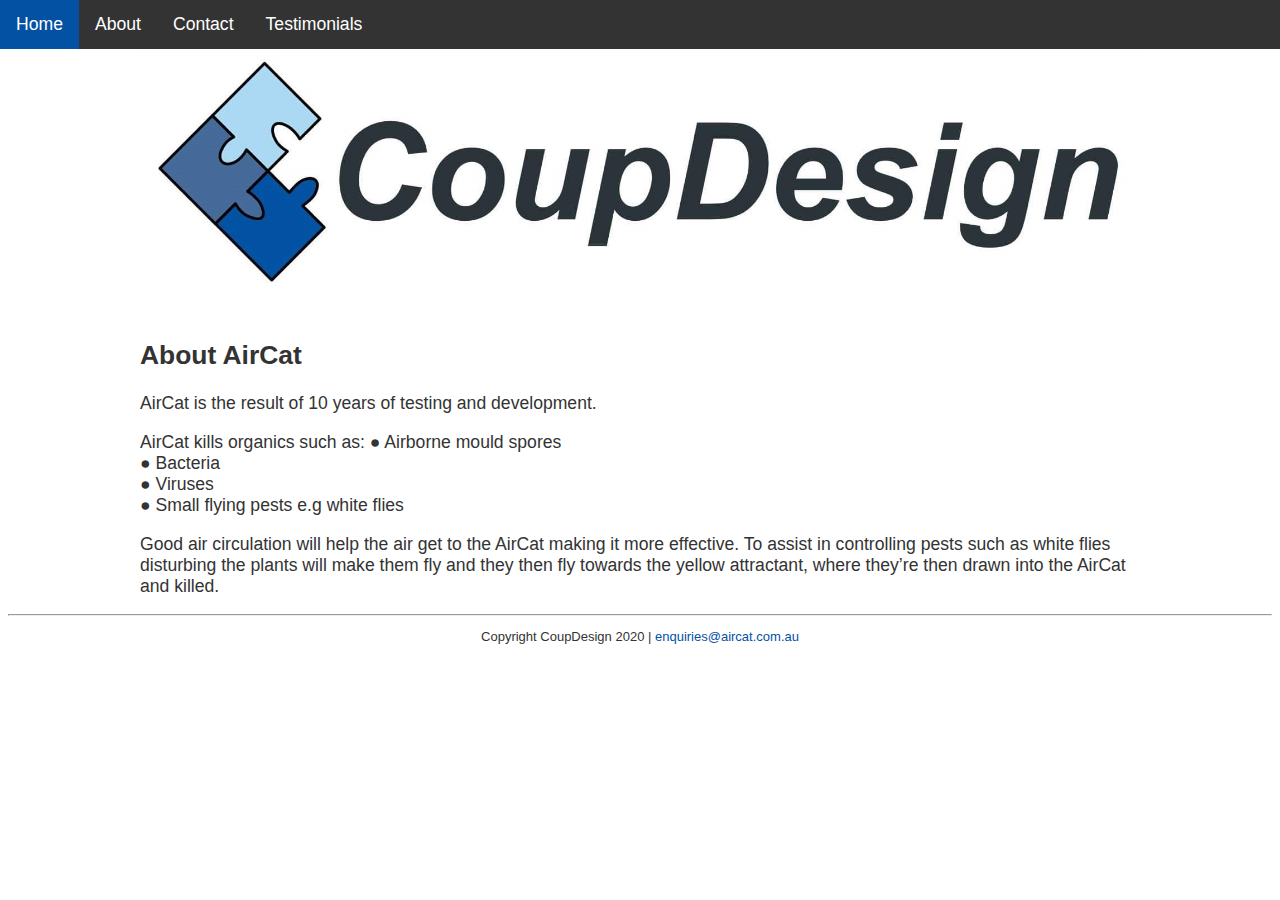
==== about.html @ d7d558d7 "Add pages, add favicon, add content." ====
<!DOCTYPE html>
<html>
<head>
<meta charset="UTF-8">
<link rel="stylesheet" href="css/styles.css">
<link rel="shortcut icon" href="favicon.ico">
<meta name="viewport" content="width=device-width, initial-scale=1.0">
<meta name="robots" content="noindex,nofollow,noarchive">
<title>CoupDesign Aircat</title>
</head>

<body>
<div class="fixed">
  <!-- NAVIGATION SECTION -->
  <ul class="nav">
    <li class="nav"><a href="index.html" class="active">Home</a></li>
    <li class="nav"><a href="about.html">About</a></li>
    <li class="nav"><a href="contact.html">Contact</a></li>
    <li class="nav"><a href="testimonials.html">Testimonials</a></li>
  </ul>
  <!-- END NAVIGATION -->
</div>
  <div class="main">

<img class="home-banner" src="images/coup-design-logo.png"></img>
<!-- BEGIN PAGE CONTENT -->
<h2>
About AirCat
</h2>
<p>
AirCat is the result of 10 years of testing and development.
</p>
<p>
AirCat kills organics such as:
  &#x25CF; Airborne mould spores<br>
  &#x25CF; Bacteria<br>
  &#x25CF; Viruses<br>
  &#x25CF; Small flying pests e.g white flies<br>
</p>
<p>
Good air circulation will help the air get to the AirCat making it more effective.
To assist in controlling pests such as white flies disturbing the plants will
make them fly and they then fly towards the yellow attractant, where they’re then
drawn into the AirCat and killed.
</p>
</div>
<p>

</p>
<!-- END PAGE CONTENT -->
<hr>
<p class="footer">
Copyright CoupDesign 2020
 | <a href="mailto:enquiries@aircat.com.au?Subject=AirCat">enquiries@aircat.com.au</a>
</p>
</div>
<script>
var slideIndex = 1;
showDivs(slideIndex);

function plusDivs(n) {
  showDivs(slideIndex += n);
}

function showDivs(n) {
  var i;
  var x = document.getElementsByClassName("mySlides");
  if (n > x.length) {slideIndex = 1}
  if (n < 1) {slideIndex = x.length} ;
  for (i = 0; i < x.length; i++) {
    x[i].style.display = "none";
  }
  x[slideIndex-1].style.display = "block";
}
</script>
</body>

</html>
---- css/styles.css ----
/* Global variables for changing colours across the site */
:root {
    --accent: #0351a3;
    --main: #333;
    --light: #456b9a;
    --lighter: #aad9f3;
    --border: #e6e6e6;
    --bg: #fff;
}

/* Format hyperlinks */
a, a:visited {
  color: var(--accent);
  text-decoration: none;
}

body {
  background: var(--bg);
  color: var(--main);
  font-family: Verdana, Geneva, sans-serif;
  font-size: 1.1em;
}

/* Format images */
img {
  max-width: 100%;
}

img.home-banner {
  padding-top: 40px;
  padding-bottom: 20px;
  max-width: 100%;
  height: auto;
}

.footer {
  font-size:small;
  text-align: center;
}

ul.nav {
  list-style-type: none;
  margin: 0;
  padding: 0;
  overflow: hidden;
  background-color: var(--main);
}

li.nav {
  float: left;
}

li.nav a {
  display: block;
  color: var(--bg);
  text-align: center;
  padding: 14px 16px;
  text-decoration: none;
}

ul.nav li.nav a:hover:not(.active){
  background-color: var(--accent);
}

.active {
	background-color: var(--accent);
}

/* Make the website responsive */

@media screen and (max-width: 100%) {
  .main {
   width: 1000px;
  }
}

@media screen and (max-width: 640px) {
  ul.nav li {float: none;}
}

@media screen and (min-width: 640px) {
  .fixed{position: fixed;}
}

.main {
  float: center;
  width: 100%;
  max-width: 1000px;
  margin: 0 auto;
}

.fixed {
  /*position: fixed;*/
  width: 100%;
  top:0;
  left:0;
}

.button-wrapper {
  display: block;
  text-align: center;
}

.button {
  border: none;
  border-radius: 20px; /*2em for more rounded */
  box-shadow: 2px 2px 2px rgba(0,0,0,0.2);
  display: inline-block;
  padding: 1em 2em;
  width: auto;
  font-size: 1.1em;
}

.cta-button {
  background-color: #456b9a;
  color: white !important;
}

.cta-button:hover {
  background-color: grey;
}
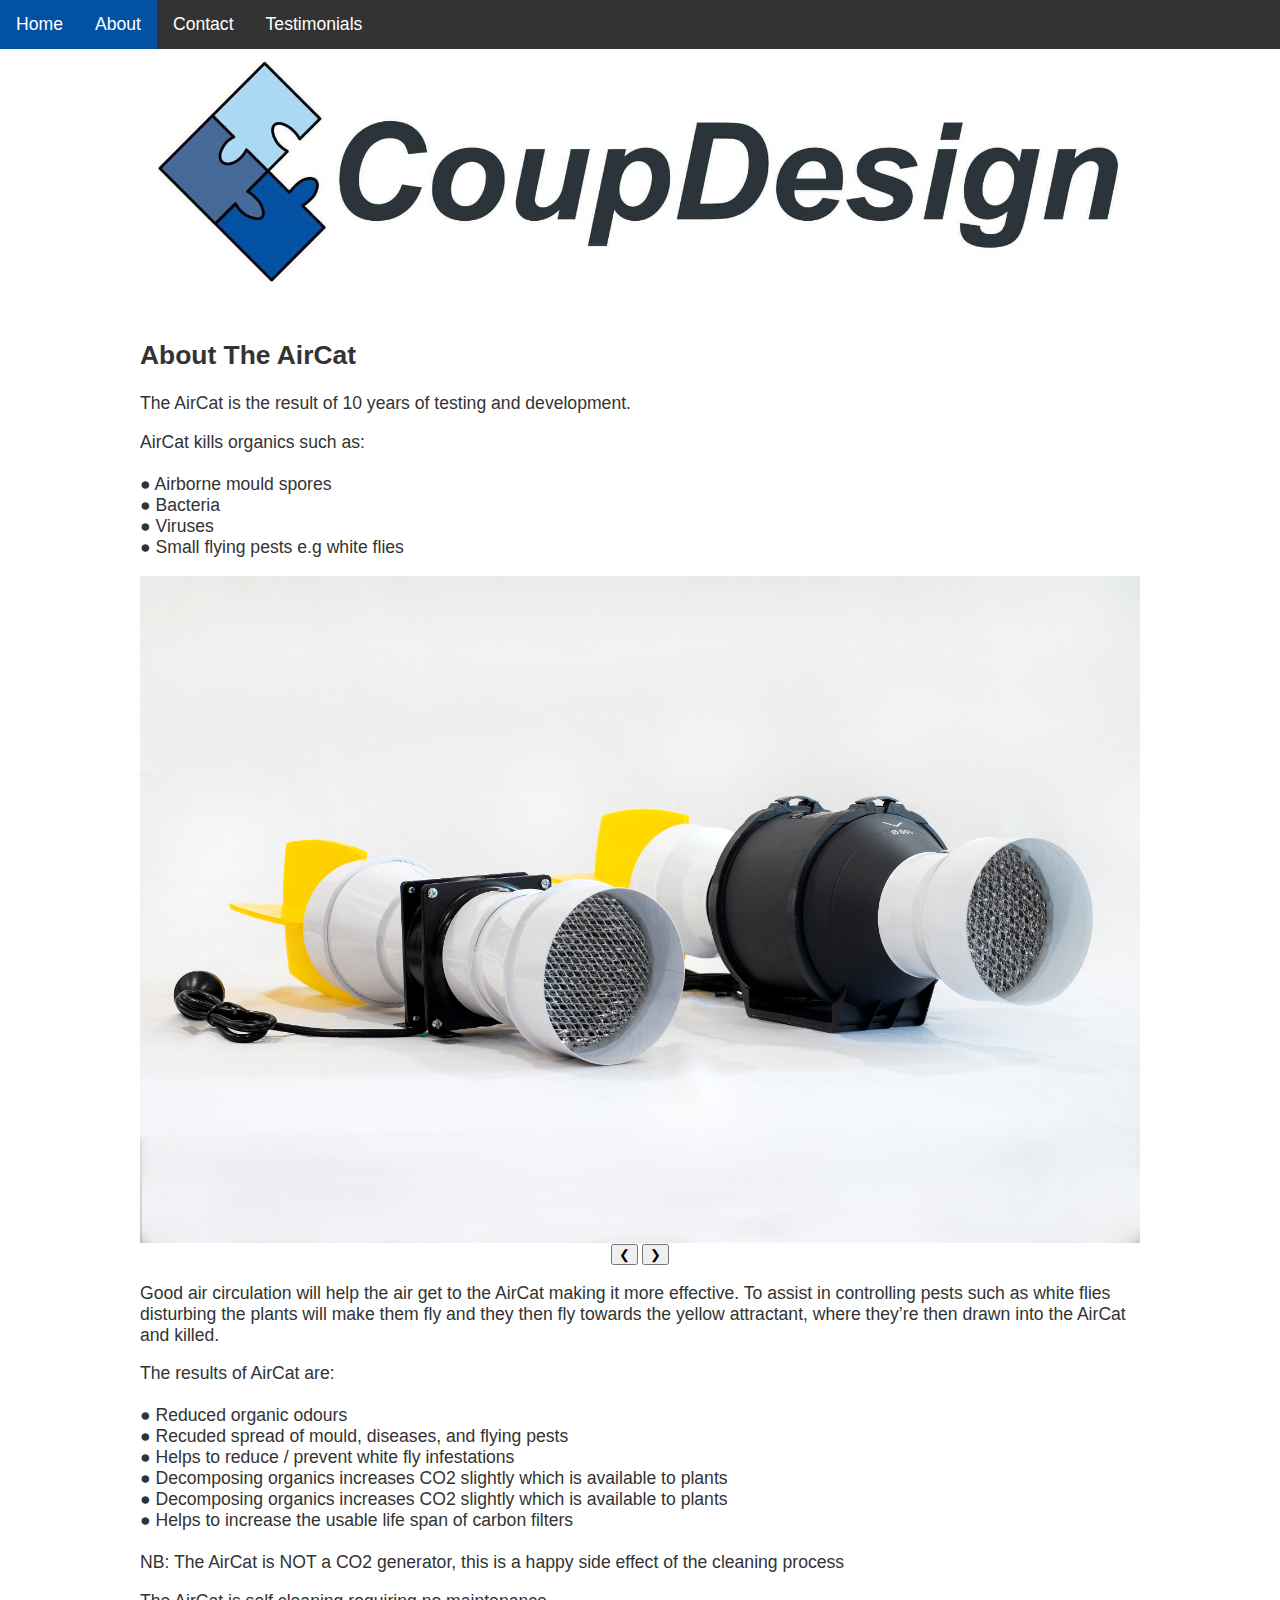
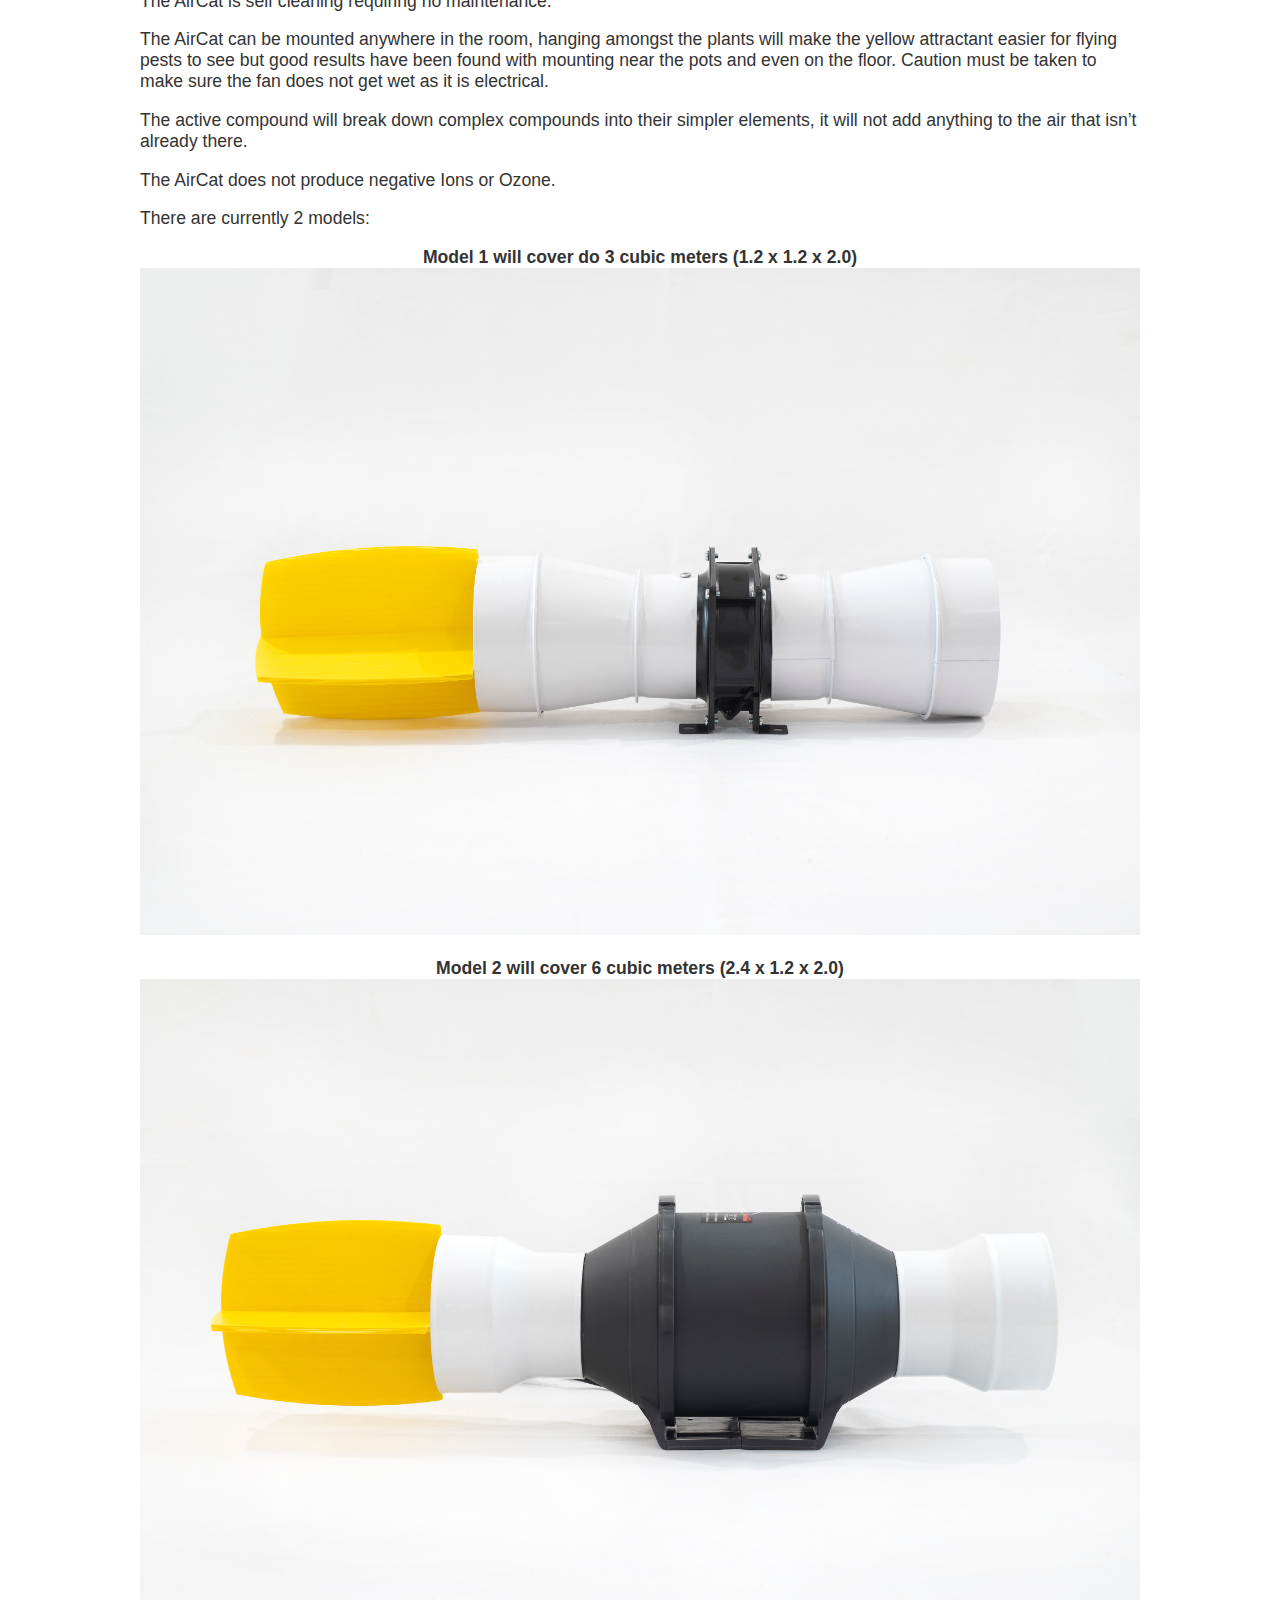
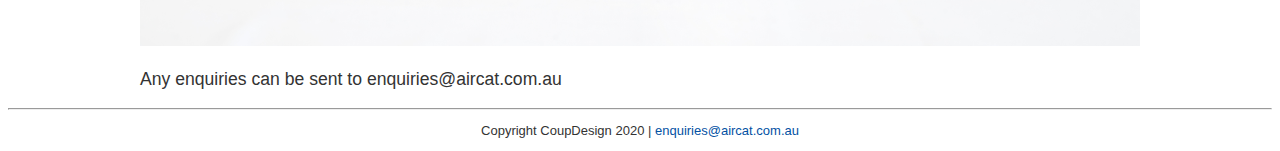
==== commit 60049fe0: "Create contacts page. Most info added." ====
--- a/about.html
+++ b/about.html
@@ -13,8 +13,8 @@
 <div class="fixed">
   <!-- NAVIGATION SECTION -->
   <ul class="nav">
-    <li class="nav"><a href="index.html" class="active">Home</a></li>
-    <li class="nav"><a href="about.html">About</a></li>
+    <li class="nav"><a href="index.html">Home</a></li>
+    <li class="nav"><a href="about.html" class="active">About</a></li>
     <li class="nav"><a href="contact.html">Contact</a></li>
     <li class="nav"><a href="testimonials.html">Testimonials</a></li>
   </ul>
@@ -25,17 +25,26 @@
 <img class="home-banner" src="images/coup-design-logo.png"></img>
 <!-- BEGIN PAGE CONTENT -->
 <h2>
-About AirCat
+About The AirCat
 </h2>
 <p>
-AirCat is the result of 10 years of testing and development.
+The AirCat is the result of 10 years of testing and development.
 </p>
 <p>
-AirCat kills organics such as:
+AirCat kills organics such as:<br><br>
   &#x25CF; Airborne mould spores<br>
   &#x25CF; Bacteria<br>
   &#x25CF; Viruses<br>
   &#x25CF; Small flying pests e.g white flies<br>
+</p>
+<p>
+  <center>
+  <img class="mySlides" src="images/aircat-twin.jpg">
+  <img class="mySlides" src="images/aircat-top-twin.jpg">
+  <img class="mySlides" src="images/aircat-filter-twin.jpg">
+  <button class="w3-button w3-display-left" onclick="plusDivs(-1)">&#10094;</button>
+  <button class="w3-button w3-display-right" onclick="plusDivs(+1)">&#10095;</button>
+  </center>
 </p>
 <p>
 Good air circulation will help the air get to the AirCat making it more effective.
@@ -43,11 +52,41 @@
 make them fly and they then fly towards the yellow attractant, where they’re then
 drawn into the AirCat and killed.
 </p>
+<p>
+The results of AirCat are:<br><br>
+  &#x25CF; Reduced organic odours<br>
+  &#x25CF; Recuded spread of mould, diseases, and flying pests<br>
+  &#x25CF; Helps to reduce / prevent white fly infestations<br>
+  &#x25CF; Decomposing organics increases CO2 slightly which is available to plants<br>
+  &#x25CF; Decomposing organics increases CO2 slightly which is available to plants<br>
+  &#x25CF; Helps to increase the usable life span of carbon filters<br><br>
+NB: The AirCat is NOT a CO2 generator, this is a happy side effect of the cleaning process
+</p>
+<p>
+The AirCat is self cleaning requiring no maintenance.</p>
+<p>The AirCat can be mounted anywhere in the room, hanging amongst the plants will make the yellow attractant easier for flying pests to see but good results have been found with mounting near the pots and even on the floor. Caution must be taken to make sure the fan does not get wet as it is electrical.
+</p>
+<p>The active compound will break down complex compounds into their simpler elements, it will not add anything to the air that isn’t already there.
+</p>
+<p>The AirCat does not produce negative Ions or Ozone.
+</p>
+<p>There are currently 2 models:
+</p>
+<center>
+<p><strong>Model 1 will cover do 3 cubic meters  (1.2 x 1.2 x 2.0)</strong>
+  <img src="images/model1.jpg">
+</p>
+<p><strong>Model 2 will cover 6 cubic meters (2.4 x 1.2 x 2.0)</strong>
+  <img src="images/model2.jpg">
+</center>
+</p>
+Any enquiries can be sent to enquiries@aircat.com.au
+<!-- END PAGE CONTENT -->
 </div>
 <p>
 
 </p>
-<!-- END PAGE CONTENT -->
+
 <hr>
 <p class="footer">
 Copyright CoupDesign 2020
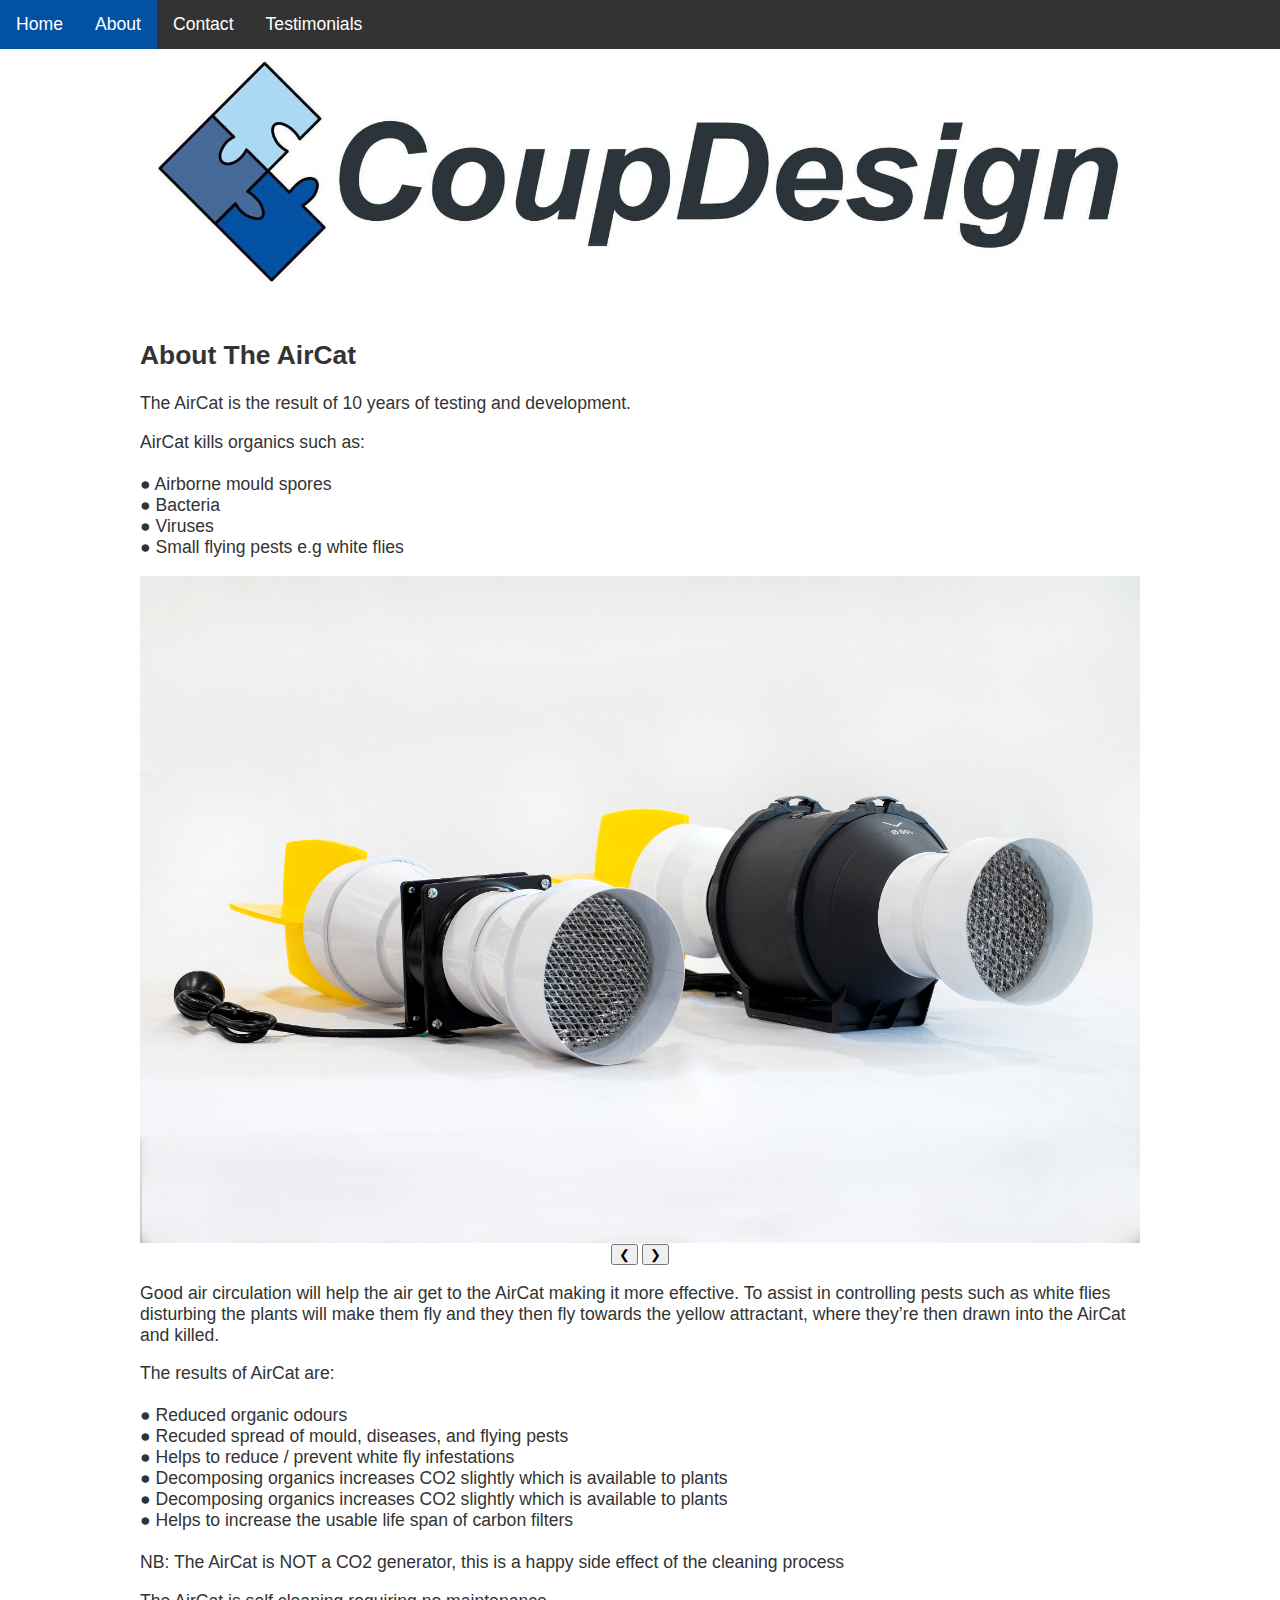
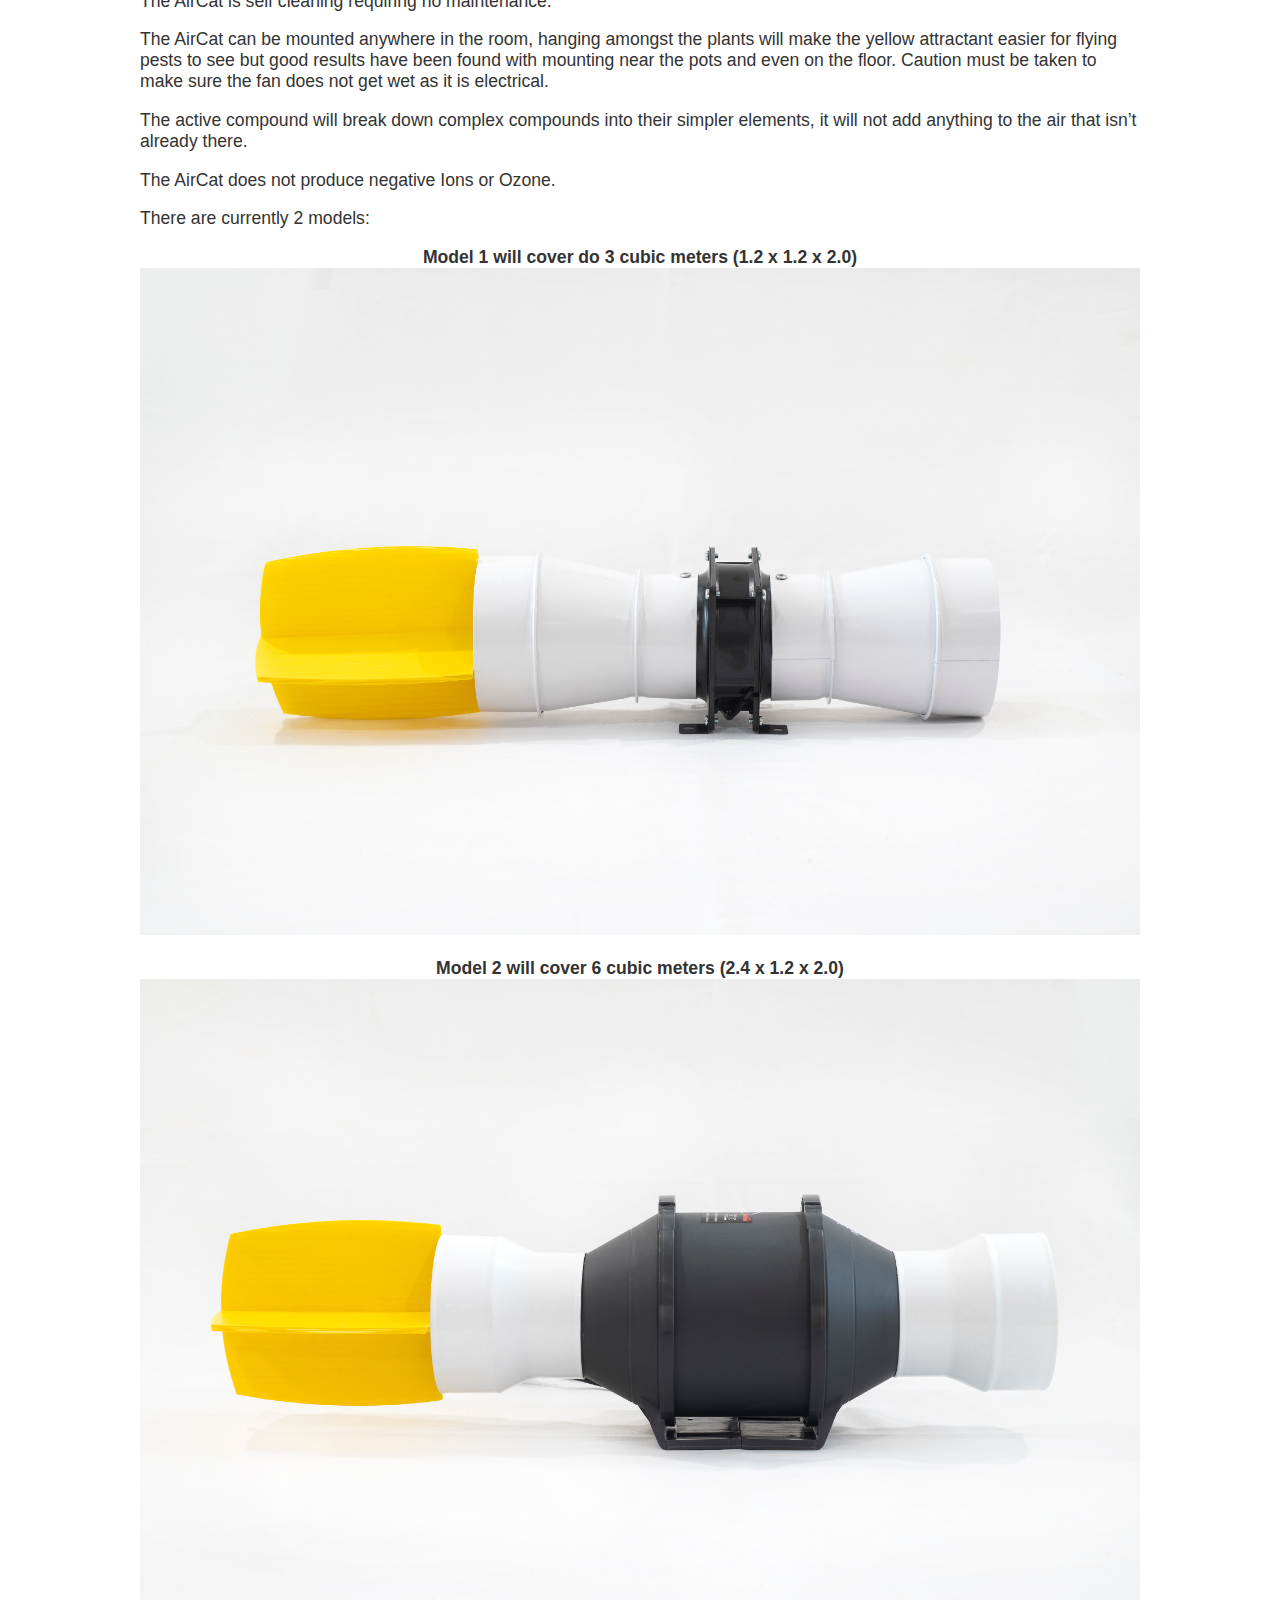
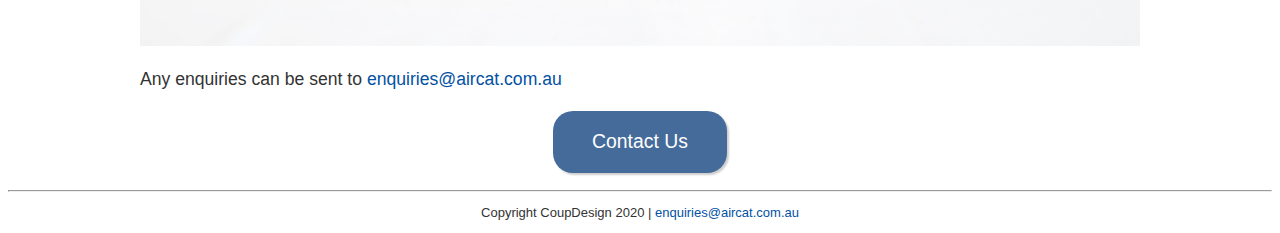
==== commit a8c1dc46: "Content added to testimonials contacts and updates made across the site" ====
--- a/about.html
+++ b/about.html
@@ -80,8 +80,12 @@
   <img src="images/model2.jpg">
 </center>
 </p>
-Any enquiries can be sent to enquiries@aircat.com.au
+Any enquiries can be sent to <a href="mailto:enquiries@aircat.com.au?Subject=AirCat">enquiries@aircat.com.au</a>
 <!-- END PAGE CONTENT -->
+</div>
+<br>
+<div class="button-wrapper">
+  <a class="button cta-button" href="contact.html">Contact Us</a>
 </div>
 <p>
 
--- a/css/styles.css
+++ b/css/styles.css
@@ -36,6 +36,17 @@
 .footer {
   font-size:small;
   text-align: center;
+}
+
+.socials {
+  text-align: center;
+  min-width: 330px;
+}
+
+.testimonials {
+  font-size:large;
+  text-align: center;
+  font-style: italic;
 }
 
 ul.nav {
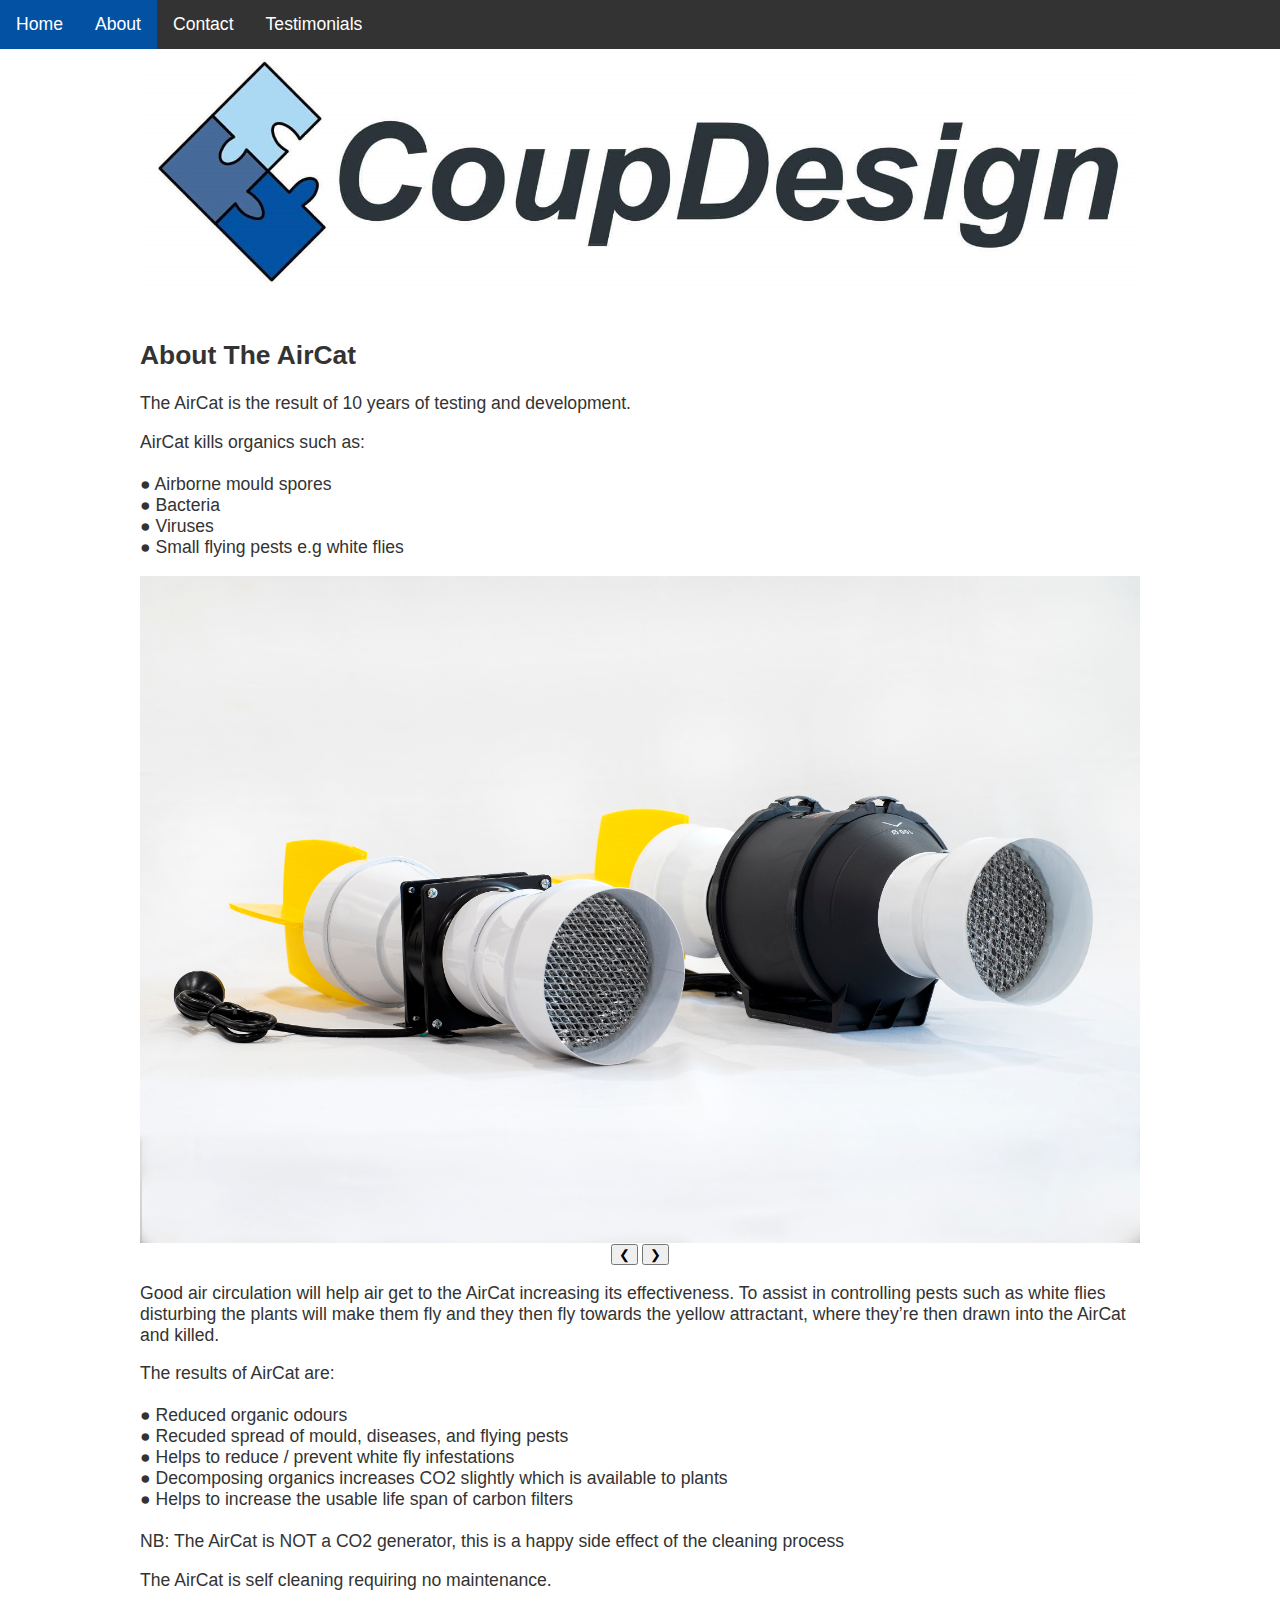
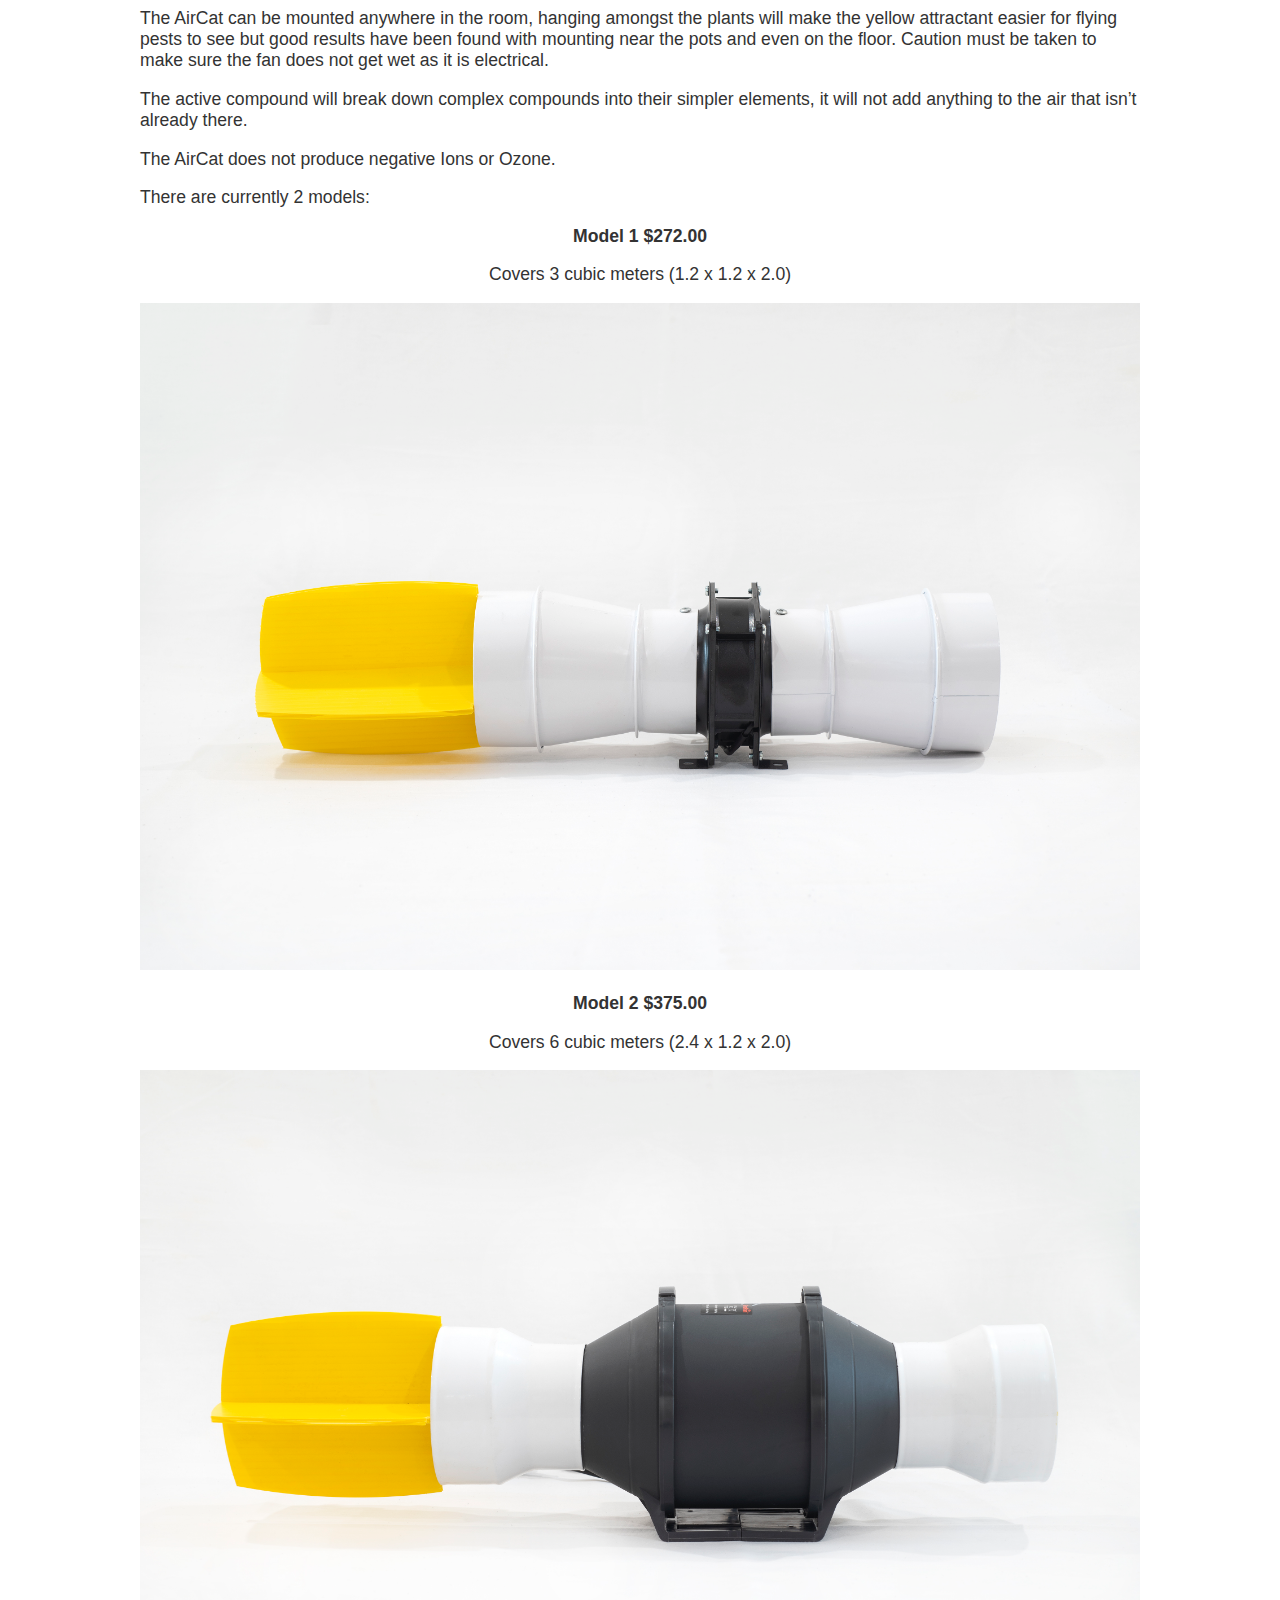
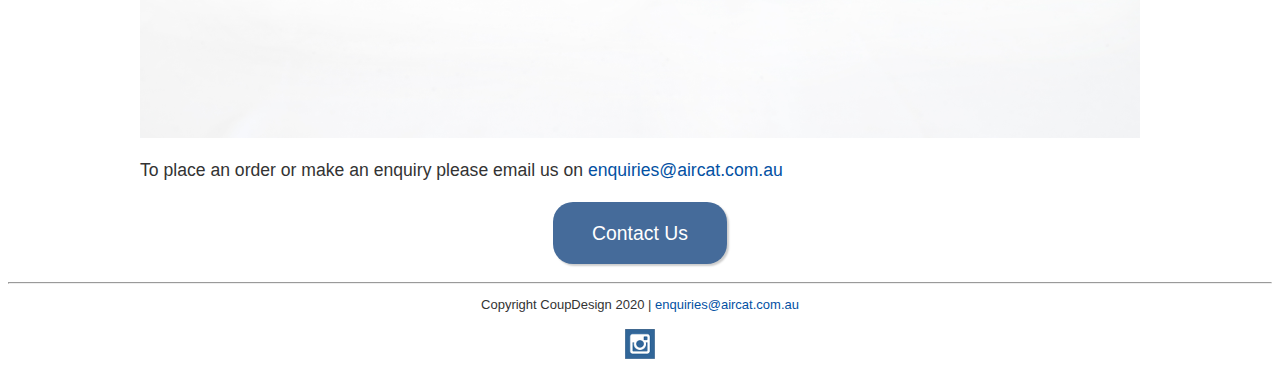
==== commit 2bd01bc8: "Socials to each page. Hide unused socials." ====
--- a/about.html
+++ b/about.html
@@ -47,7 +47,7 @@
   </center>
 </p>
 <p>
-Good air circulation will help the air get to the AirCat making it more effective.
+Good air circulation will help air get to the AirCat increasing its effectiveness.
 To assist in controlling pests such as white flies disturbing the plants will
 make them fly and they then fly towards the yellow attractant, where they’re then
 drawn into the AirCat and killed.
@@ -57,7 +57,6 @@
   &#x25CF; Reduced organic odours<br>
   &#x25CF; Recuded spread of mould, diseases, and flying pests<br>
   &#x25CF; Helps to reduce / prevent white fly infestations<br>
-  &#x25CF; Decomposing organics increases CO2 slightly which is available to plants<br>
   &#x25CF; Decomposing organics increases CO2 slightly which is available to plants<br>
   &#x25CF; Helps to increase the usable life span of carbon filters<br><br>
 NB: The AirCat is NOT a CO2 generator, this is a happy side effect of the cleaning process
@@ -73,14 +72,20 @@
 <p>There are currently 2 models:
 </p>
 <center>
-<p><strong>Model 1 will cover do 3 cubic meters  (1.2 x 1.2 x 2.0)</strong>
+<p><strong>Model 1 $272.00</strong>
+  <p>
+    Covers 3 cubic meters  (1.2 x 1.2 x 2.0)</p>
+<p>
   <img src="images/model1.jpg">
 </p>
-<p><strong>Model 2 will cover 6 cubic meters (2.4 x 1.2 x 2.0)</strong>
+<p><strong>Model 2 $375.00</strong></p>
+  <p>
+    Covers 6 cubic meters (2.4 x 1.2 x 2.0)  </p>
+  </p>
   <img src="images/model2.jpg">
 </center>
 </p>
-Any enquiries can be sent to <a href="mailto:enquiries@aircat.com.au?Subject=AirCat">enquiries@aircat.com.au</a>
+To place an order or make an enquiry please email us on <a href="mailto:enquiries@aircat.com.au?Subject=AirCat">enquiries@aircat.com.au</a>
 <!-- END PAGE CONTENT -->
 </div>
 <br>
@@ -95,6 +100,12 @@
 <p class="footer">
 Copyright CoupDesign 2020
  | <a href="mailto:enquiries@aircat.com.au?Subject=AirCat">enquiries@aircat.com.au</a>
+</p>
+<p class="socials">
+  <a target="_blank" href="https://www.instagram.com/coup.design"><img src="images/instagram-footer.png" title="Instagram"></img></a>
+  <!--<a target="_blank" href="#"><img src="images/facebook-footer.png" title="Facebook"></img></a>
+  <a target="_blank" href="#"><img src="images/twitter-footer.png" title="Twitter"></img></a>
+  <a target="_blank" href="#"><img src="images/linkedin-footer.png" title="Linked In"></img></a>-->
 </p>
 </div>
 <script>
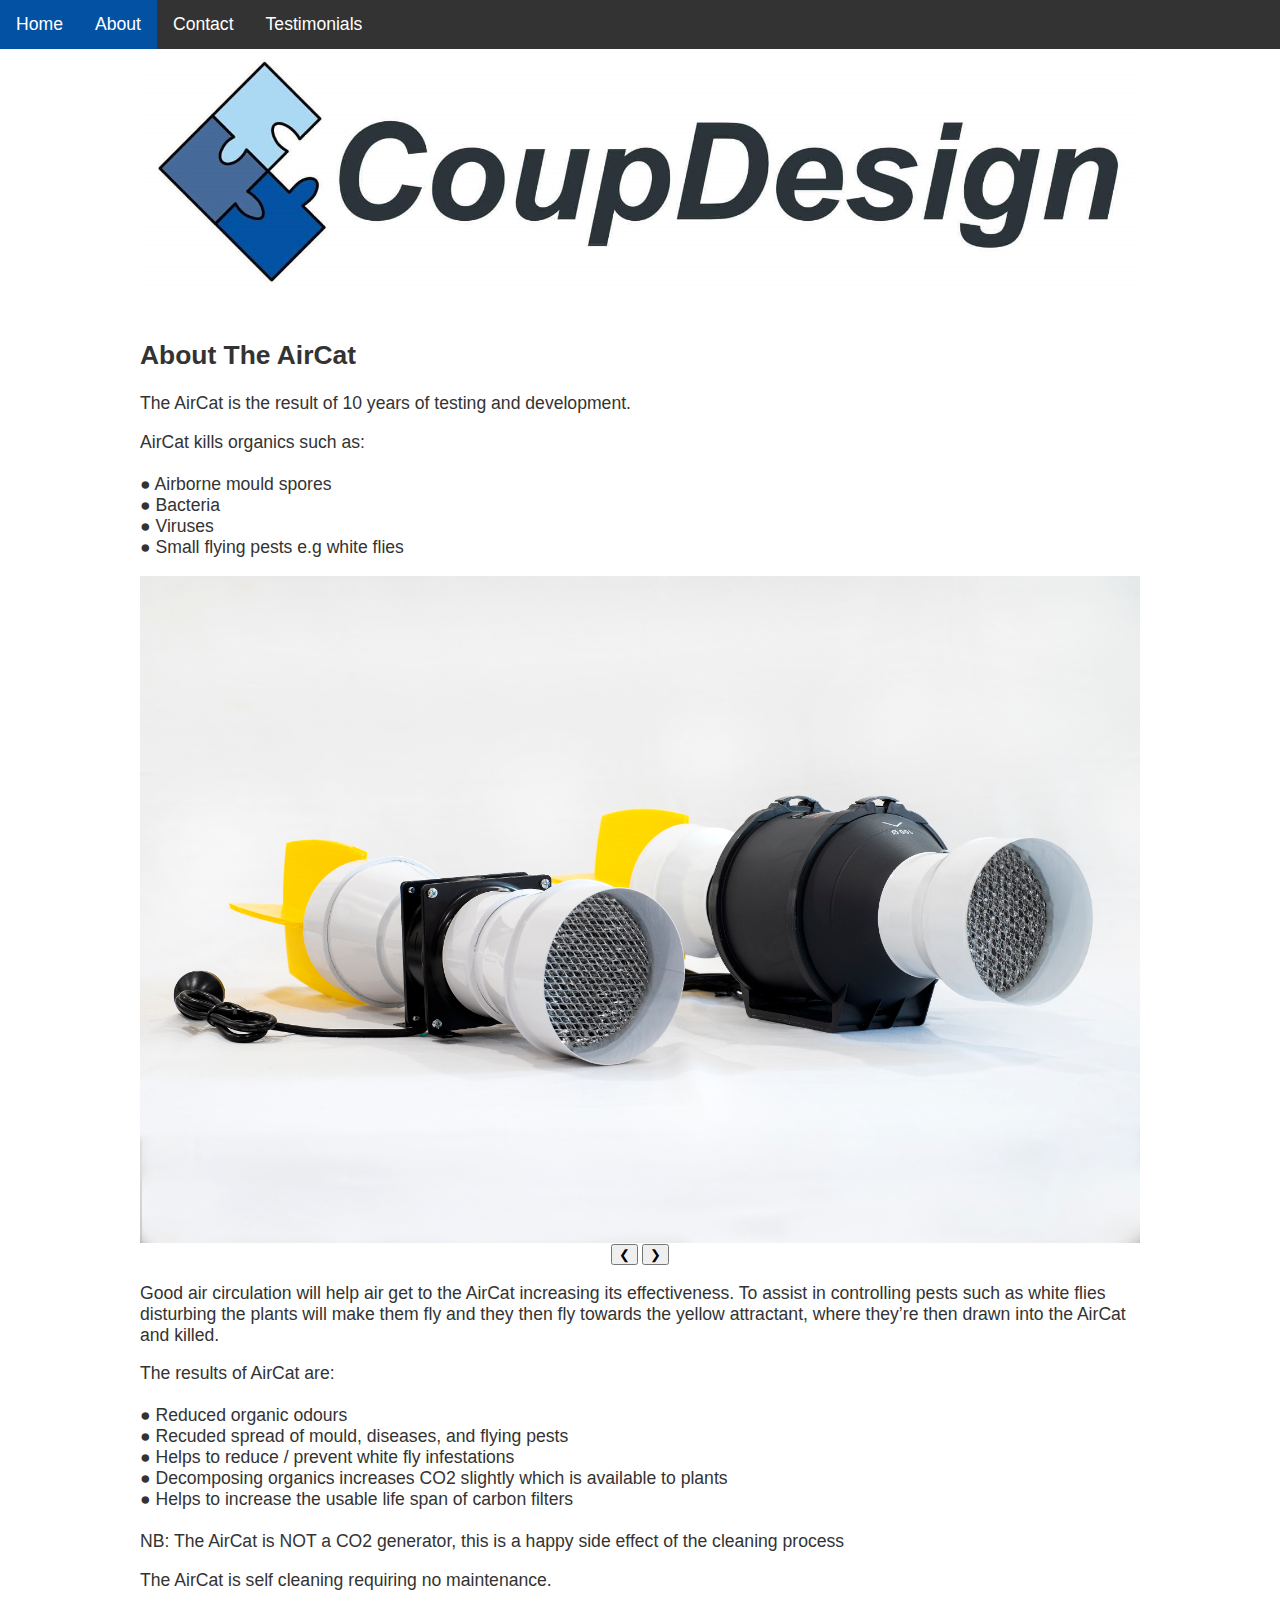
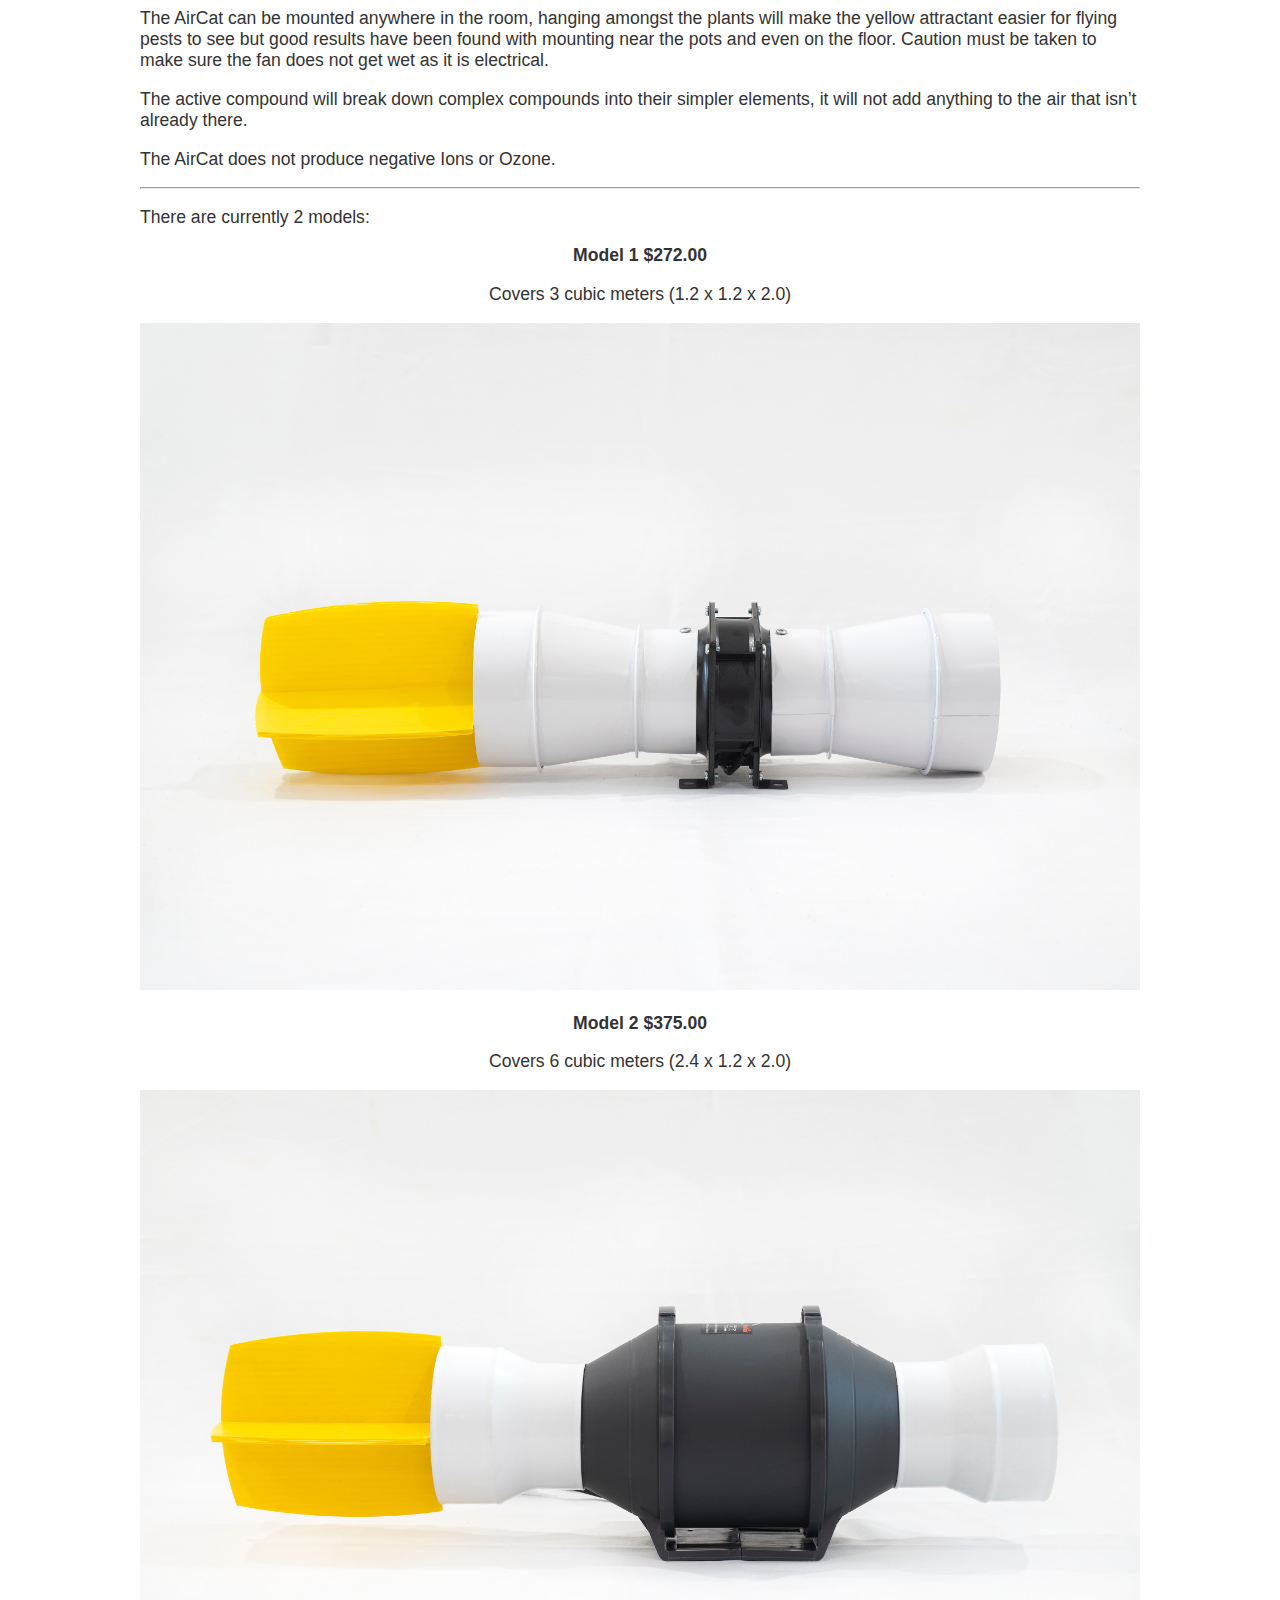
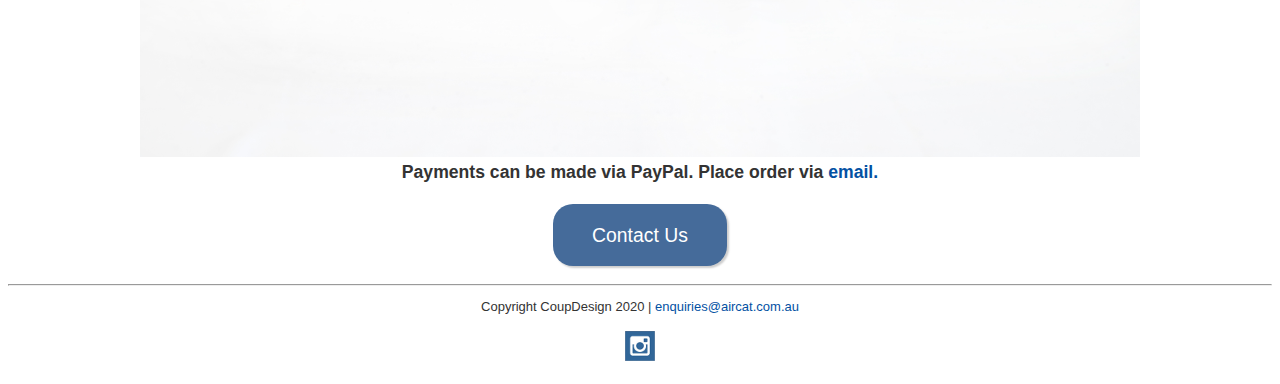
==== commit 55b2fd36: "update ready for go live." ====
--- a/about.html
+++ b/about.html
@@ -69,6 +69,7 @@
 </p>
 <p>The AirCat does not produce negative Ions or Ozone.
 </p>
+<hr>
 <p>There are currently 2 models:
 </p>
 <center>
@@ -81,11 +82,11 @@
 <p><strong>Model 2 $375.00</strong></p>
   <p>
     Covers 6 cubic meters (2.4 x 1.2 x 2.0)  </p>
-  </p>
   <img src="images/model2.jpg">
 </center>
-</p>
-To place an order or make an enquiry please email us on <a href="mailto:enquiries@aircat.com.au?Subject=AirCat">enquiries@aircat.com.au</a>
+  <strong><center>Payments can be made via PayPal. Place order via <a href="mailto:enquiries@aircat.com.au?Subject=AirCat">email.</a></center></strong>
+<!--<p>To place an order or make an enquiry please email us on <a href="mailto:enquiries@aircat.com.au?Subject=AirCat">enquiries@aircat.com.au</a></p>-->
+
 <!-- END PAGE CONTENT -->
 </div>
 <br>
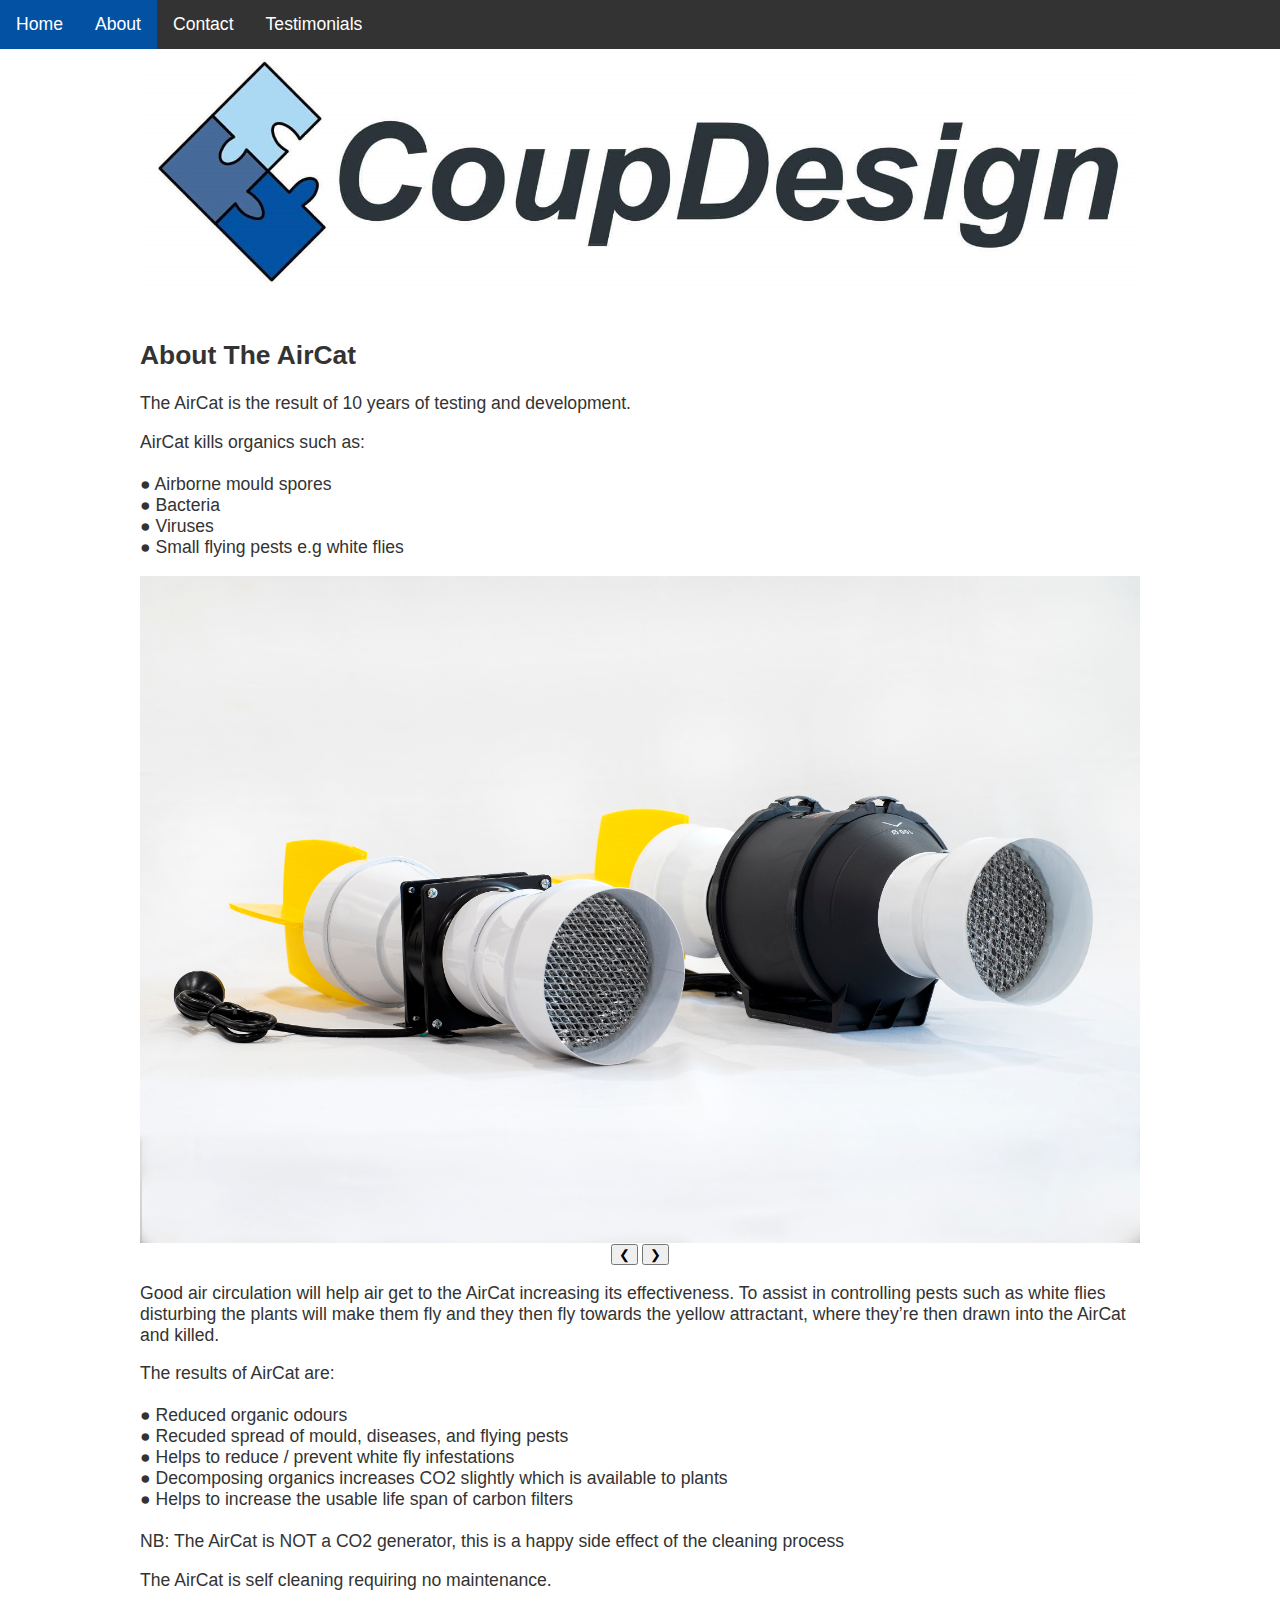
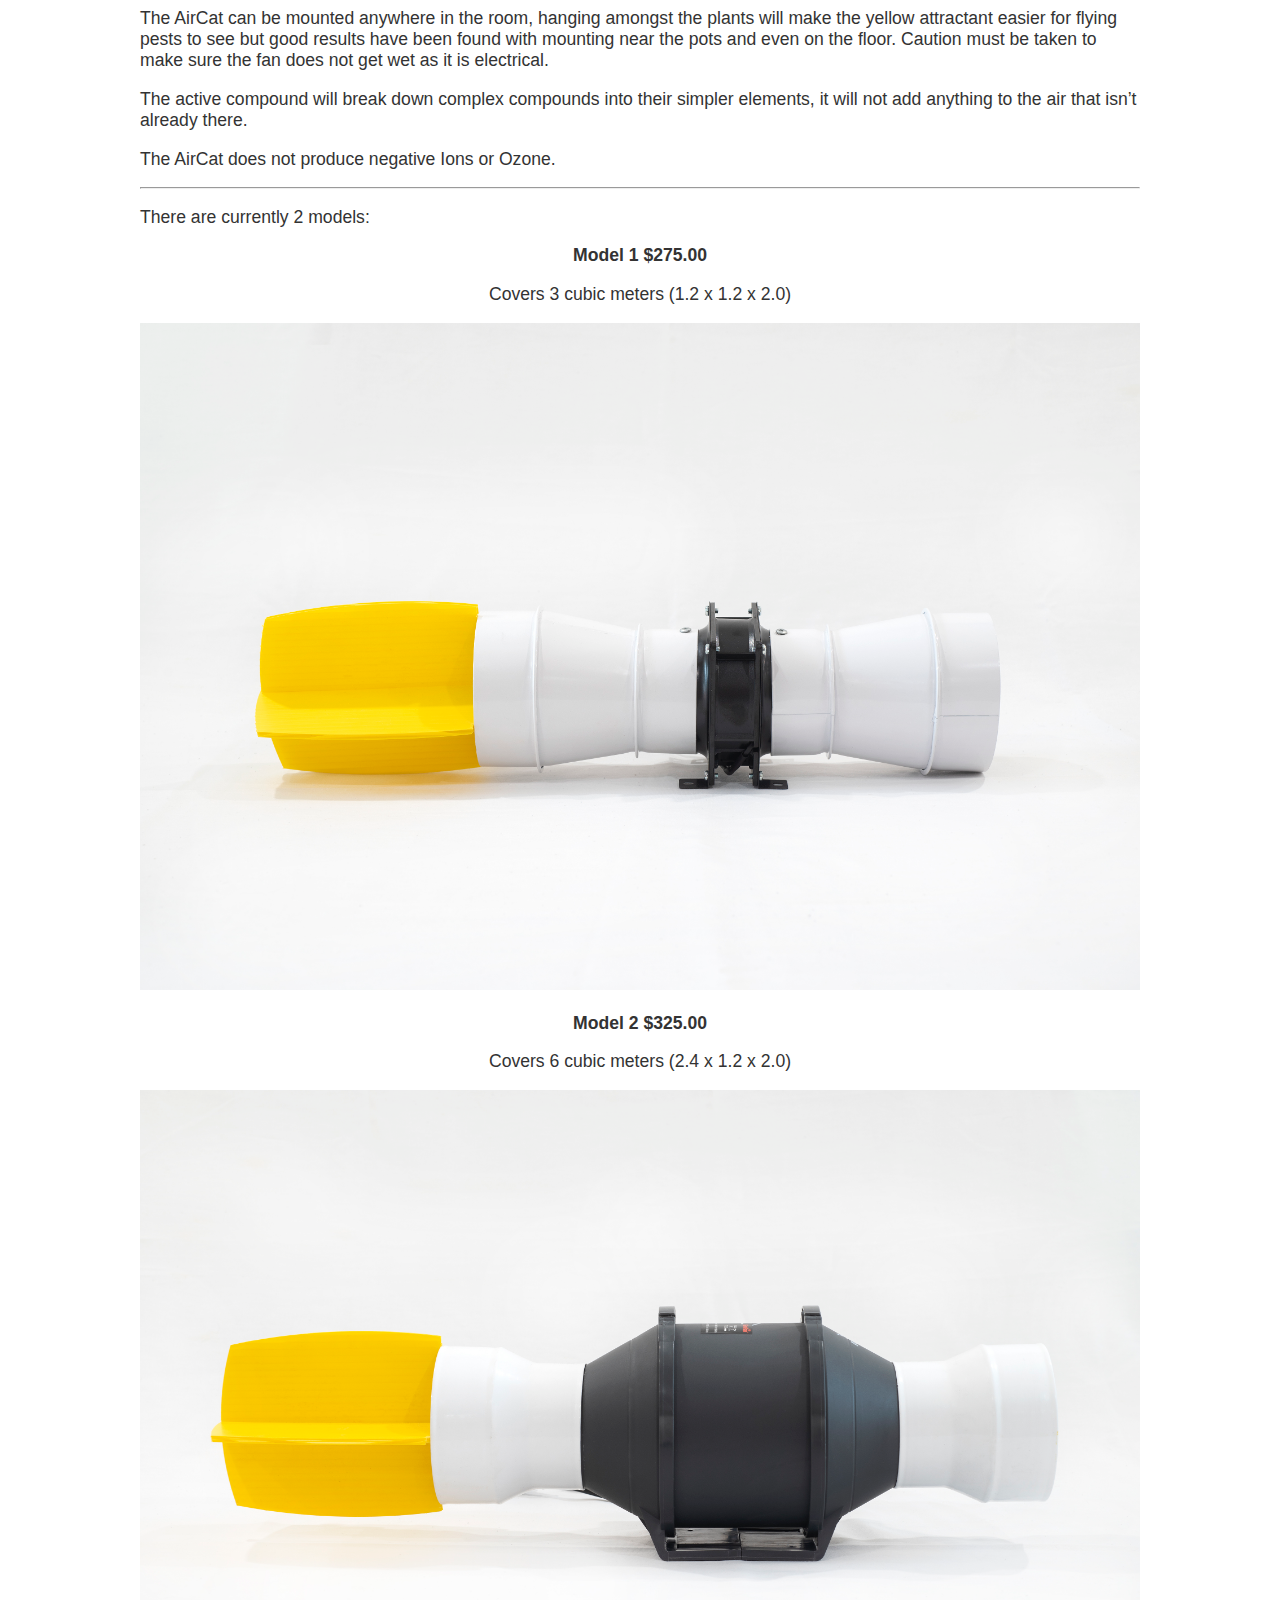
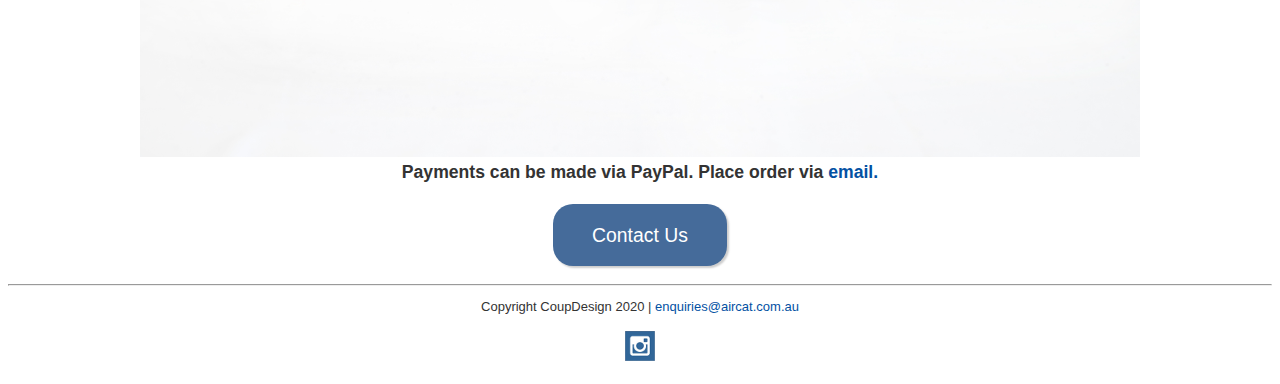
==== commit 58e534d6: "update pricing" ====
--- a/about.html
+++ b/about.html
@@ -73,13 +73,13 @@
 <p>There are currently 2 models:
 </p>
 <center>
-<p><strong>Model 1 $272.00</strong>
+<p><strong>Model 1 $275.00</strong>
   <p>
     Covers 3 cubic meters  (1.2 x 1.2 x 2.0)</p>
 <p>
   <img src="images/model1.jpg">
 </p>
-<p><strong>Model 2 $375.00</strong></p>
+<p><strong>Model 2 $325.00</strong></p>
   <p>
     Covers 6 cubic meters (2.4 x 1.2 x 2.0)  </p>
   <img src="images/model2.jpg">
